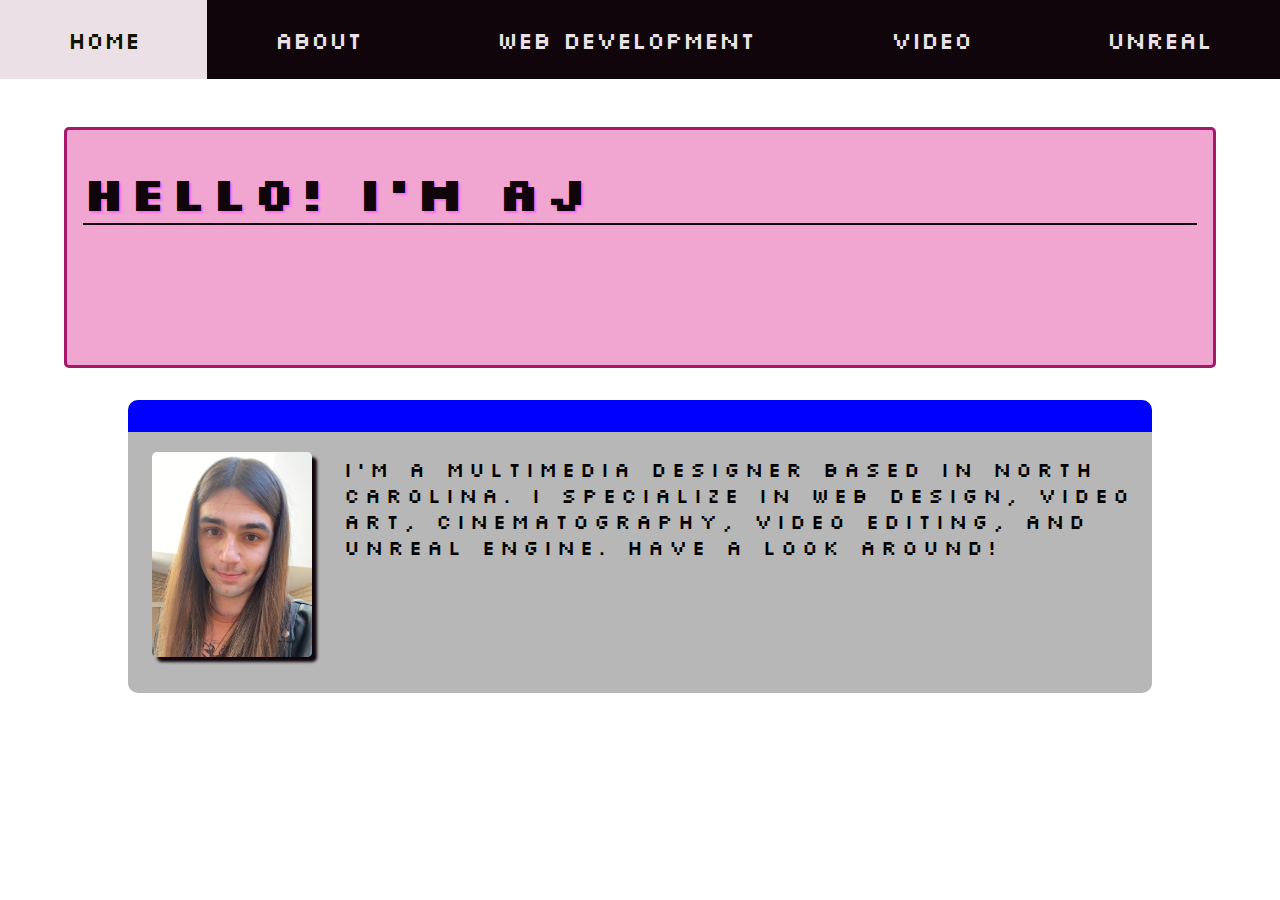
==== restart/index.html @ 9e5880bd "Add files via upload" ====
<!DOCTYPE html>
<html lang="en">
<head>
    <meta charset="UTF-8">
    <meta http-equiv="X-UA-Compatible" content="IE=edge">
    <meta name="viewport" content="width=device-width, initial-scale=1.0">
    <link href="https://fonts.googleapis.com/css2?family=Archivo&family=Silkscreen&family=Yanone+Kaffeesatz&display=swap" rel="stylesheet">
    <title>Home</title>
    <link rel="stylesheet" href="index.css">
</head>
<body>
    <div id="page-grid">
        <div id="navbar-flexbox">
            <div id="navbarLink-grid">
                <div class="dropdown">
                    <!--set following line text to current page name-->
                        <div class="dropbtn">&#9776; Home </div>
                        <div class="dropdown-content">
                            <div id="home-link" class="hvr-hang"><a href="index.html">Home</a></div>
                            <div id="about-link" class="hvr-hang"><a href="about.html">About</a></div>
                            <div id="web-link" class="hvr-hang"><a href="webWork.html">Web Development</a></div>
                            <div id="video-link" class="hvr-hang"><a href="videoWork.html">Video</a></div>
                            <div id="unreal-link" class="hvr-hang"><a href="unreal.html">Unreal</a></div>
                        </div>
                </div>
            </div>
        </div>
        <div class="title-flexbox">
            <div class="title-grid">
                <h1>Hello! I'm AJ</h1>
                <div class="scrollBar">
                    <span class="scrollContent">
                        Creation starts here. Creation starts here. Creation starts here. Creation starts here.
                    </span>
                </div>
            </div>
        </div>
        <div id="aboutMe-flexbox">
            <div id="aboutMe-grid">
                <div class="grid-bar"></div>
                <div id="imageText-grid">
                    <div><img class="pfp" src="../imgs/casual-headshot1.jpg" width="60%"></div>
                    <div class="desc-text">
                        I'm a multimedia designer based in North Carolina. I specialize in web design, video art, cinematography, video editing, and Unreal Engine. Have a look around!
                    </div>
                </div>
            </div>
        </div>
    </div>
</body>
</html>
---- restart/index.css ----
body {
    margin: 0;
    padding: 0;
    background-image: url(../imgs/vaporwaveMountains_starry.png);
    background-position: center;
    background-size: cover;
    background-attachment: fixed;
}

#page-grid {
    display: grid;
    width: auto;
    grid-template-columns: auto;
    grid-template-rows: auto auto auto auto;
    margin: 0px;
    grid-row-gap: 1rem;
}

/*N A V B A R*/

#navbar-flexbox {
    display: flex;
    flex-direction: row;
    width: 100%;
    margin-bottom: 1rem;
}

#navbarLink-grid {
    display: grid;
    grid-template-columns: auto;
    grid-template-rows: auto;
    width: 100%;
}

#navbarLink-grid {
    text-decoration: none;
    font-family: 'Silkscreen', cursive;
    background-color: #10050b;
    font-size: 1.5rem;
    text-align: center;
    transition: 0.7s;
    cursor: pointer;
    overflow-wrap: normal;
}

@media (max-width: 830px) {
    #navbarLink-grid {
    font-size: 1rem;
}
}

@media (max-width: 700px) {
    #navbarLink-grid {
    padding-top: .9rem;
    padding-bottom: .9rem;
}
}

@media (max-width: 640px) {
    #navbarLink-grid {
    font-size: .8rem;
    padding-top: .9rem;
    padding-bottom: .9rem;
}
}

@media (max-width: 500px) {
    #navbarLink-grid {
        text-align: left;
        padding-left: .5rem;
}
}

#navbarLink-grid a:hover {
    background-color: #ECE0E7;
    color: #101400;
    text-decoration: none;
    transition: .1s;
}

#navbarLink-grid a {
    text-decoration: none;
    color: #ECE0E7;
    white-space: nowrap;
    padding-top: 1.5rem;
    padding-bottom: 1.5rem;
    transition: .1s;
}


/*DROPDOWN BAR---------------------------------------------------------------------------*/

/* Dropdown Button */
.dropbtn {
    display: none;
    background: none;
    padding: 16px;
    font-size: 16px;
    border: none;
    color: #ECE0E7;
}
    
/* The container <div> - needed to position the dropdown content */
.dropdown {
    position: relative;
    display: inline-block;
    width: 100%;
}

/* Dropdown Content (Previously Hidden by Default) */
.dropdown-content {
    display: grid;
    grid-template-columns: auto auto auto auto auto;
    grid-template-rows: auto;
    /*position: absolute;*/
    z-index: 1;
}

/* Links inside the dropdown */
.dropdown-content a {
    color: rgba(80, 101, 95, 0.486);
    padding: 12px 16px;
    text-decoration: none;
    display: block;
}

/* Change color of dropdown links on hover */
.dropdown-content a:hover {
    background-color: rgba(221, 221, 221, 0.505);
}

@media (max-width: 690px) {
    .dropdown:hover .dropdown-content {
        display: grid;
        grid-template-columns: auto;
        grid-template-rows: auto auto auto auto auto;
    }
    .dropbtn {
        display: block;
    }
    .dropdown-content {
        display: none;
    }
    .dropdown {
        width: 35%;
    }
    /*set #[title]-link to current page title*/
    #home-link {
        display: none;
    }
    #navbarLink-grid {
    font-size: 1rem;
    }

}

/* Change the background color of the dropdown button when the dropdown content is shown */
.dropdown:hover .dropbtn {
    background-color: none;
}


/*M A R Q U E E    T E X T --------------------------------------------------------------------*/

/*SCROLLING TEXT PARENT*/
.scrollBar {
    width: 100%;
    padding: 25px 0;
    overflow: hidden;
}

/*SCROLLING TEXT*/
.scrollContent {
    display: block;
    width: 100%;
    font-family: 'Silkscreen', cursive;
    text-align: center;
    font-size: 17pt;
    color: #10050b;
    /*color: #ECE0E7;*/
    transform: translateX(100%);
    animation: move 30s linear infinite;
}

@keyframes move {
  to { transform: translateX(-100%); }
}

/*T I T L E   B O X*/

.title-flexbox {
    display: flex;
    flex-direction: row ;
    margin-top: 1rem;
    margin-left: 5%;
    margin-right: 5%;
    justify-content: center;
    background-color: #da268f69;
    border-radius: 5px;
    border: 3px solid #a5186a;
}

.title-grid {
    display: grid;
    grid-template-columns: auto;
    grid-template-rows: auto auto;
}

h1 {
    font-family: 'Silkscreen', cursive;
    text-align: left;
    margin-left: 1rem;
    margin-right: 1rem;
    font-size: 3rem;
    letter-spacing: 5px;
    color: #10050b;
    /*text-shadow: 2px 2px 2px #ffffff;*/
    text-shadow: 2px 2px 2px #ff69f5;
    border-bottom: 2px solid #10050b;
}

/* "R E A D    M O R E" */

#readMore-flexbox {
    display: flex;
    flex-direction: row ;
    margin-top: 1rem;
    margin-bottom: 4rem;
    margin-left: 10%;
    margin-right: 10%;
    background-color: #fc4453eb;
    background-image: url(../imgs/grid1.png);
    border: 2px solid #260729d4;
    border-radius: 10px;
}

#readMore-grid {
    display: grid;
    grid-template-columns: auto;
    grid-template-rows: auto;
    text-align: center;
    color: #ECE0E7;
    text-shadow: 2px 2px 2px #10050b;
    font-family: 'Silkscreen', cursive;
    letter-spacing: 5px;
    font-size: 1.5rem;
}

#aboutMe-flexbox {
    display: flex;
    flex-direction: row;
    justify-content: center;
    align-content: center;
    margin-top: 1rem;
    margin-bottom: 4rem;
}

#aboutMe-grid {
    display: grid;
    grid-template-columns: auto;
    grid-template-rows: 2rem auto;
    text-align: left;
    margin-right: 10%;
    margin-left: 10%;
    color: #ECE0E7;
    font-family: 'Silkscreen', cursive;
    letter-spacing: 5px;
    /*font-size: 1.5rem;*/
    background-color: #b7b7b7;
    transition: 0.5s;
    align-content: center;
    padding-bottom: 2rem;
    border-radius: 10px;
}

#aboutMe-grid:hover {
    box-shadow: 10px 10px 3px #ff337a70;
}

#imageText-grid {
    display: grid;
    grid-template-columns: 10rem auto;
    margin-top: .5rem;
}

.grid-bar {
    border-radius: 10px 10px 0 0;
    background-color: blue;
    width: 100%;
}

.pfp {
    box-shadow: 5px 5px 3px #10050b;
    margin-top: .7rem;
    margin-left: 1.5rem;
    border-radius: 5px;
    width: 100%;
}


h2 {
    color: #ECE0E7;
    font-family: 'Silkscreen', cursive;
    white-space: nowrap;
    padding: .2rem;
    font-size: 2rem;
}

h3 {
    color: #ECE0E7;
    font-family: 'Silkscreen', cursive;
    white-space: nowrap;
    padding: .2rem;
    font-size: 1.5rem;
}

.desc-text {
    color: #000000;
    font-family: 'Silkscreen', cursive;
    font-size: 1.3rem;
    margin-top: 1rem;
    margin-bottom: 1rem;
    padding-left: 3.5rem;
    padding-right: .5rem;
    
}


@media (max-width: 690px) {
    #aboutMe-flexbox {
        margin-top: 2.5rem;
    }

    #aboutMe-grid {
        margin-left: 7%;
        margin-right: 7%;
    }

    #imageText-grid {
        display: flex;
        flex-direction: column;
        justify-content: space-around;
        align-content: center;
    }

    .pfp {
        width: 60%;
        margin-left: 4.5rem;
        margin-right: 4.5rem;
    }

    .desc-text {
        text-align: center;
        padding-left: .5rem;
    }
}
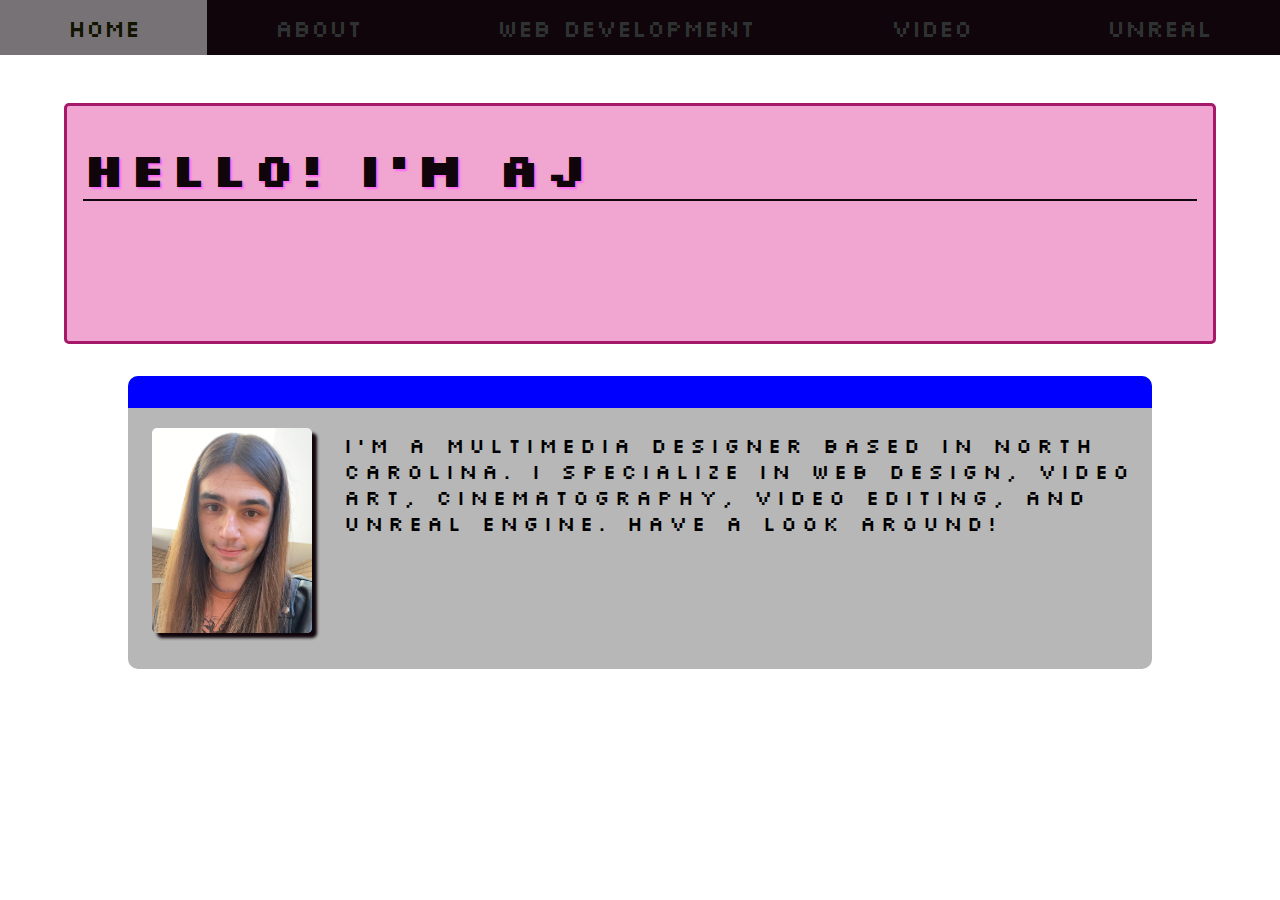
==== commit 5a486633: "fixed responsive navbar" ====
--- a/restart/index.html
+++ b/restart/index.html
@@ -7,15 +7,17 @@
     <link href="https://fonts.googleapis.com/css2?family=Archivo&family=Silkscreen&family=Yanone+Kaffeesatz&display=swap" rel="stylesheet">
     <title>Home</title>
     <link rel="stylesheet" href="index.css">
+
+    <script src="nav.js"></script>
 </head>
 <body>
     <div id="page-grid">
         <div id="navbar-flexbox">
             <div id="navbarLink-grid">
-                <div class="dropdown">
+                <div class="dropdown" onclick="toggleNavbar()">
                     <!--set following line text to current page name-->
                         <div class="dropbtn">&#9776; Home </div>
-                        <div class="dropdown-content">
+                        <div id="dropdown-content">
                             <div id="home-link" class="hvr-hang"><a href="index.html">Home</a></div>
                             <div id="about-link" class="hvr-hang"><a href="about.html">About</a></div>
                             <div id="web-link" class="hvr-hang"><a href="webWork.html">Web Development</a></div>
--- a/restart/index.css
+++ b/restart/index.css
@@ -38,7 +38,7 @@
     background-color: #10050b;
     font-size: 1.5rem;
     text-align: center;
-    transition: 0.7s;
+    transition: 0.5s;
     cursor: pointer;
     overflow-wrap: normal;
 }
@@ -68,6 +68,7 @@
     #navbarLink-grid {
         text-align: left;
         padding-left: .5rem;
+        transition: 0.3s;
 }
 }
 
@@ -108,7 +109,7 @@
 }
 
 /* Dropdown Content (Previously Hidden by Default) */
-.dropdown-content {
+#dropdown-content {
     display: grid;
     grid-template-columns: auto auto auto auto auto;
     grid-template-rows: auto;
@@ -117,7 +118,7 @@
 }
 
 /* Links inside the dropdown */
-.dropdown-content a {
+#dropdown-content a {
     color: rgba(80, 101, 95, 0.486);
     padding: 12px 16px;
     text-decoration: none;
@@ -125,12 +126,12 @@
 }
 
 /* Change color of dropdown links on hover */
-.dropdown-content a:hover {
+#dropdown-content a:hover {
     background-color: rgba(221, 221, 221, 0.505);
 }
 
 @media (max-width: 690px) {
-    .dropdown:hover .dropdown-content {
+   #dropdown-content {
         display: grid;
         grid-template-columns: auto;
         grid-template-rows: auto auto auto auto auto;
@@ -138,7 +139,7 @@
     .dropbtn {
         display: block;
     }
-    .dropdown-content {
+   #dropdown-content {
         display: none;
     }
     .dropdown {
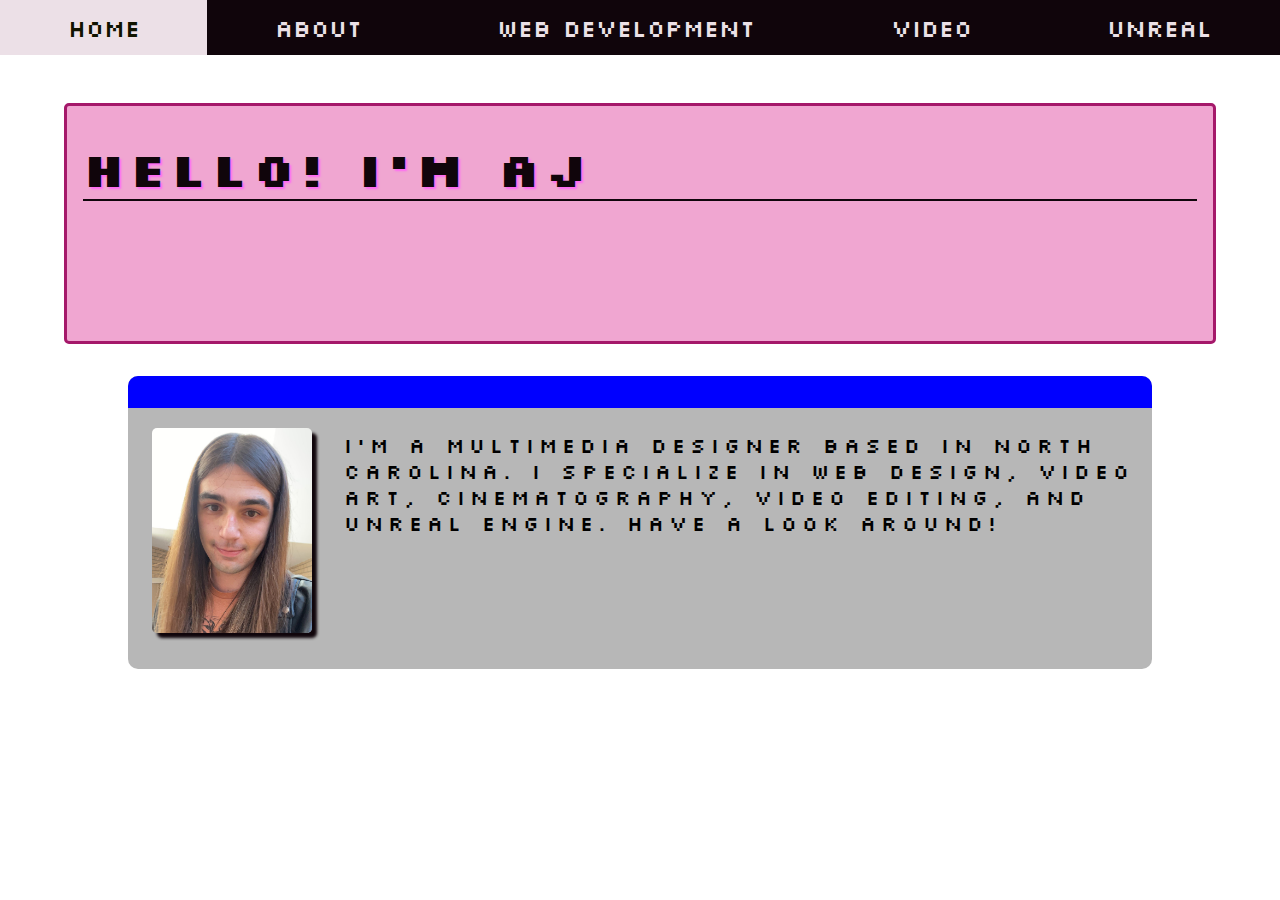
==== commit b5f660d8: "favicon" ====
--- a/restart/index.html
+++ b/restart/index.html
@@ -7,6 +7,7 @@
     <link href="https://fonts.googleapis.com/css2?family=Archivo&family=Silkscreen&family=Yanone+Kaffeesatz&display=swap" rel="stylesheet">
     <title>Home</title>
     <link rel="stylesheet" href="index.css">
+    <link rel="shortcut icon" type="image/x-icon" href="favicon.ico" />
 
     <script src="nav.js"></script>
 </head>
--- a/restart/index.css
+++ b/restart/index.css
@@ -119,7 +119,7 @@
 
 /* Links inside the dropdown */
 #dropdown-content a {
-    color: rgba(80, 101, 95, 0.486);
+    color: #ECE0E7;
     padding: 12px 16px;
     text-decoration: none;
     display: block;
@@ -127,7 +127,7 @@
 
 /* Change color of dropdown links on hover */
 #dropdown-content a:hover {
-    background-color: rgba(221, 221, 221, 0.505);
+    background-color: #ECE0E7;
 }
 
 @media (max-width: 690px) {
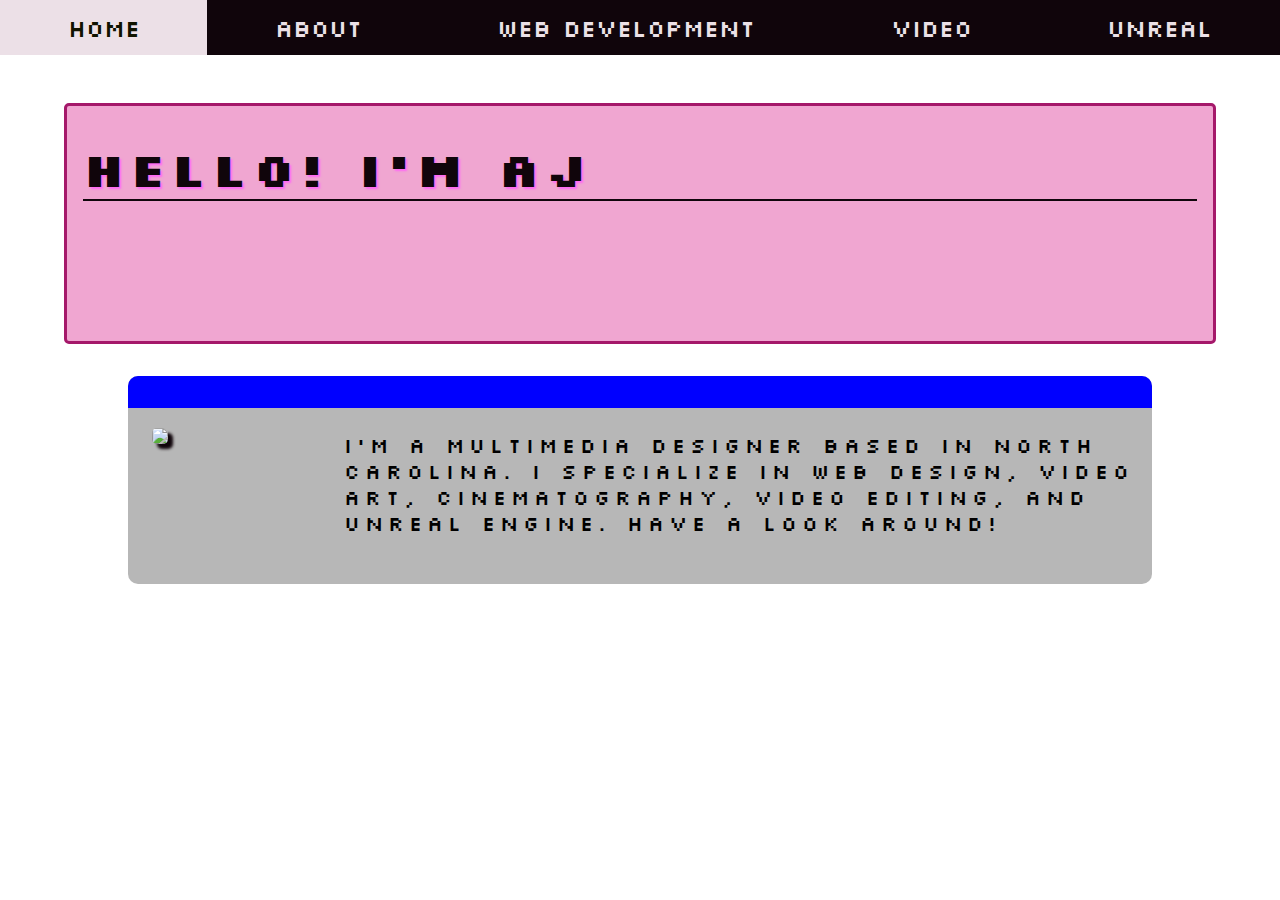
==== commit 2b7a70bc: "pfp update" ====
--- a/restart/index.html
+++ b/restart/index.html
@@ -42,7 +42,7 @@
             <div id="aboutMe-grid">
                 <div class="grid-bar"></div>
                 <div id="imageText-grid">
-                    <div><img class="pfp" src="../imgs/casual-headshot1.jpg" width="60%"></div>
+                    <div><img class="pfp" src="../imgs/AJ_Jolly.jpg" width="60%"></div>
                     <div class="desc-text">
                         I'm a multimedia designer based in North Carolina. I specialize in web design, video art, cinematography, video editing, and Unreal Engine. Have a look around!
                     </div>
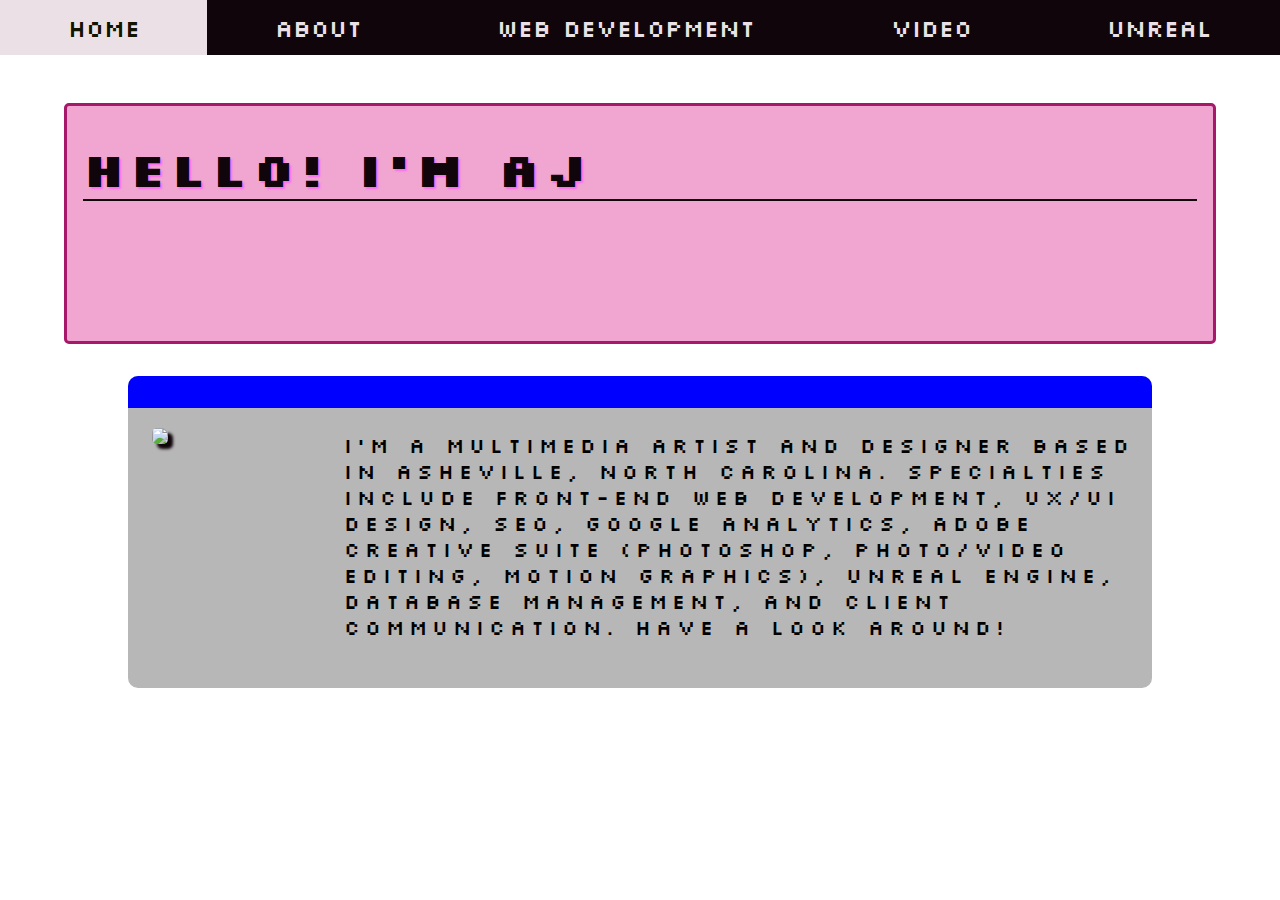
==== commit b0c6abf1: "bio update" ====
--- a/restart/index.html
+++ b/restart/index.html
@@ -12,6 +12,10 @@
     <script src="nav.js"></script>
 </head>
 <body>
+<div id="preloader">
+
+</div><!--end preloader-->
+
     <div id="page-grid">
         <div id="navbar-flexbox">
             <div id="navbarLink-grid">
@@ -44,11 +48,20 @@
                 <div id="imageText-grid">
                     <div><img class="pfp" src="../imgs/AJ_Jolly.jpg" width="60%"></div>
                     <div class="desc-text">
-                        I'm a multimedia designer based in North Carolina. I specialize in web design, video art, cinematography, video editing, and Unreal Engine. Have a look around!
+                        I'm a multimedia artist and designer based in Asheville, North Carolina. Specialties include front-end web development, UX/UI design, SEO, Google Analytics, Adobe Creative Suite (Photoshop, photo/video editing, motion graphics), Unreal Engine, database management, and client communication. Have a look around!
                     </div>
                 </div>
             </div>
         </div>
     </div>
+
+    <script>
+        var loader = document.getElementById("preloader");
+
+        window.addEventListener("load", function(){
+            loader.style.display = "none";
+        })
+    </script>
+
 </body>
 </html>--- a/restart/index.css
+++ b/restart/index.css
@@ -5,6 +5,15 @@
     background-position: center;
     background-size: cover;
     background-attachment: fixed;
+}
+
+#preloader {
+    background: #b7b7b7 url(../imgs/hourglass.gif) no-repeat center center;
+    background-size: 20%;
+    height: 100vh;
+    width: 100%;
+    position: fixed;
+    z-index: 100;
 }
 
 #page-grid {
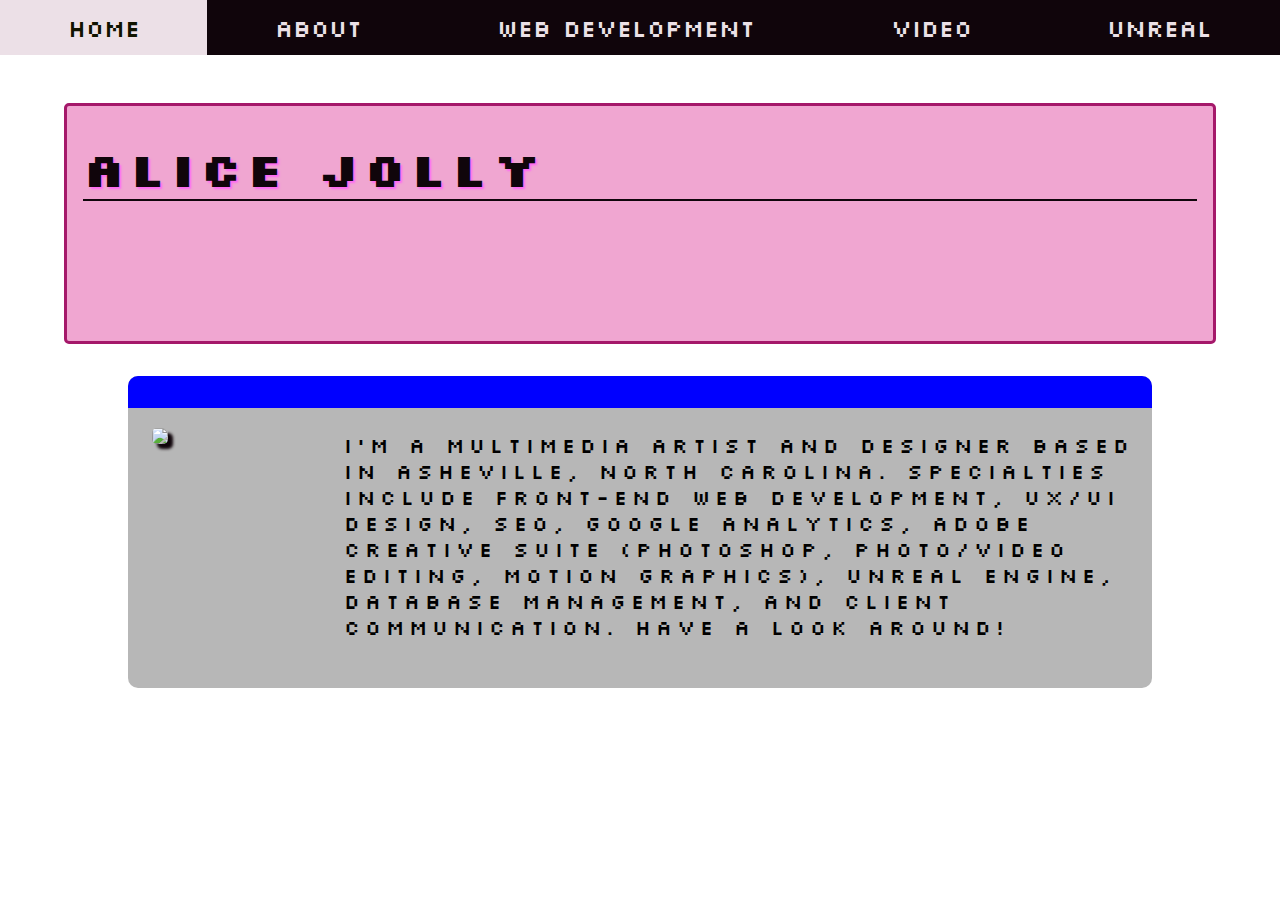
==== commit ab211cab: "name" ====
--- a/restart/index.html
+++ b/restart/index.html
@@ -34,7 +34,7 @@
         </div>
         <div class="title-flexbox">
             <div class="title-grid">
-                <h1>Hello! I'm AJ</h1>
+                <h1>Alice Jolly</h1>
                 <div class="scrollBar">
                     <span class="scrollContent">
                         Creation starts here. Creation starts here. Creation starts here. Creation starts here.
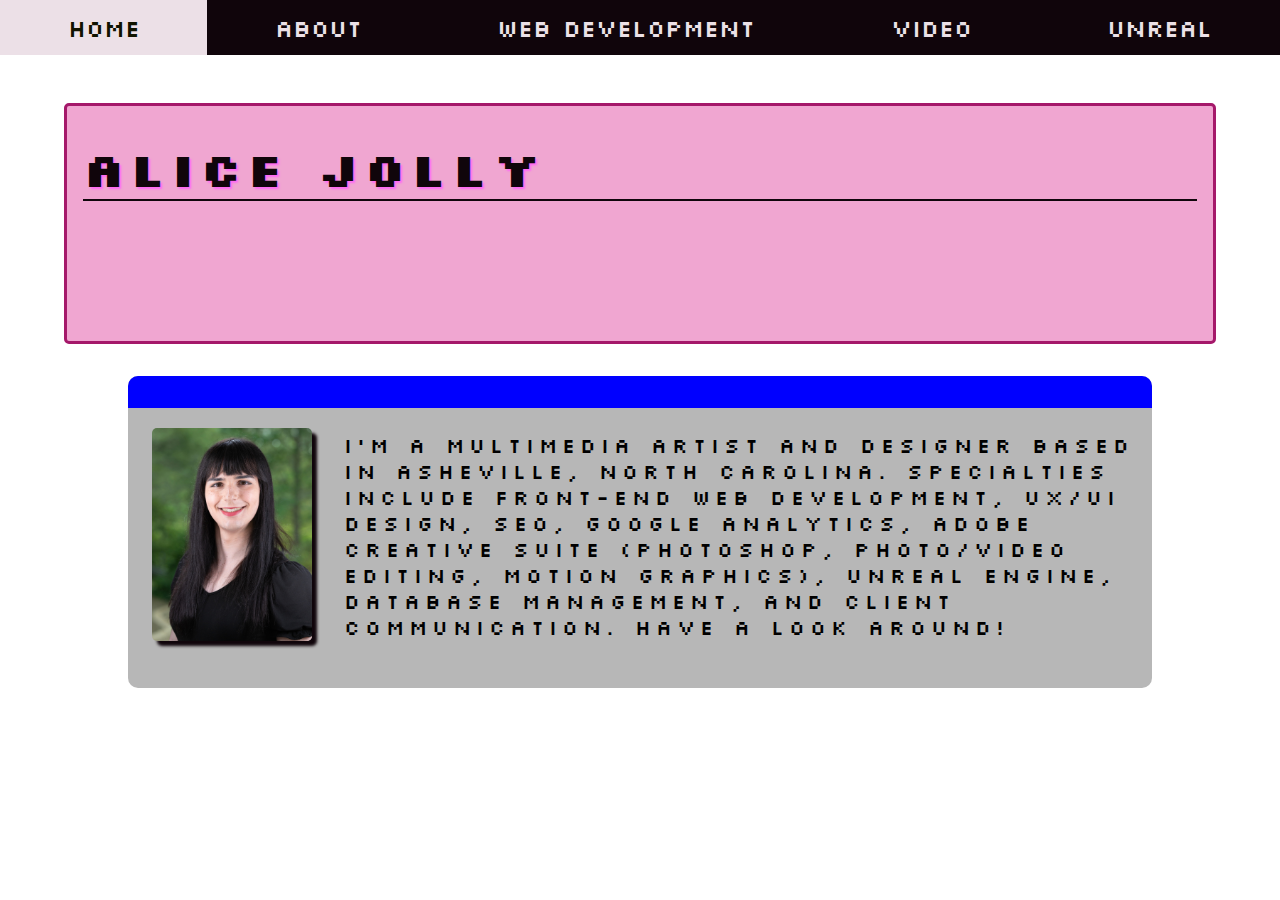
==== commit de616b5b: "new photo, current job info" ====
--- a/restart/index.html
+++ b/restart/index.html
@@ -5,7 +5,7 @@
     <meta http-equiv="X-UA-Compatible" content="IE=edge">
     <meta name="viewport" content="width=device-width, initial-scale=1.0">
     <link href="https://fonts.googleapis.com/css2?family=Archivo&family=Silkscreen&family=Yanone+Kaffeesatz&display=swap" rel="stylesheet">
-    <title>Home</title>
+    <title>Alice Jolly</title>
     <link rel="stylesheet" href="index.css">
     <link rel="shortcut icon" type="image/x-icon" href="favicon.ico" />
 
@@ -46,7 +46,7 @@
             <div id="aboutMe-grid">
                 <div class="grid-bar"></div>
                 <div id="imageText-grid">
-                    <div><img class="pfp" src="../imgs/AJ_Jolly.jpg" width="60%"></div>
+                    <div><img class="pfp" src="../imgs/Alice Jolly.jpg" width="60%"></div>
                     <div class="desc-text">
                         I'm a multimedia artist and designer based in Asheville, North Carolina. Specialties include front-end web development, UX/UI design, SEO, Google Analytics, Adobe Creative Suite (Photoshop, photo/video editing, motion graphics), Unreal Engine, database management, and client communication. Have a look around!
                     </div>
